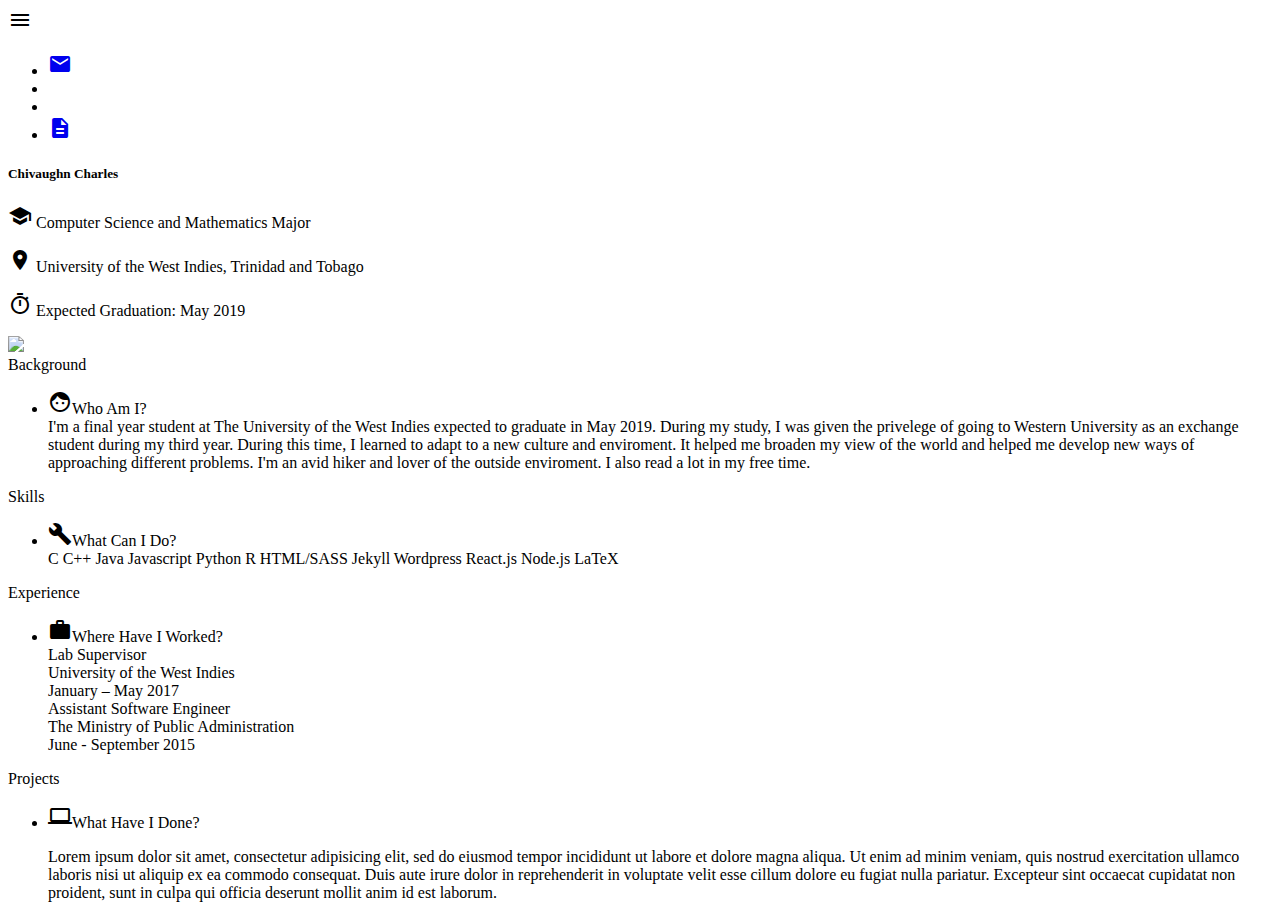
==== index.html @ 2a749dc0 "FROM UBUNTU" ====
<!DOCTYPE html>
<html>
  <head>
    <meta charset="utf-8">
<meta content="IE=edge,chrome=1" http-equiv="X-UA-Compatible">
<meta name="viewport" content="width=device-width, initial-scale=1">
<meta name="description" content="Chivaughn is a final year Computer Science student.">
<title>Chivaughn Charles</title>
<link rel="shortcut icon" href="/assets/img/favicon.ico" type="image/x-icon">
<link rel="icon" href="/assets/img/favicon.ico" type="image/x-icon">
<link rel="canonical" href="http://localhost:4000/">
<link rel="stylesheet" type="text/css" href="/assets/css/styles.css">
<link rel="stylesheet" href="https://cdnjs.cloudflare.com/ajax/libs/materialize/0.100.2/css/materialize.min.css">
<link href="https://fonts.googleapis.com/icon?family=Material+Icons" rel="stylesheet">
<link rel="stylesheet" href="https://cdn.materialdesignicons.com/2.5.94/css/materialdesignicons.min.css">
<link rel="stylesheet" type="text/css" href="/assets/css/colors.css">
<link href="https://fonts.googleapis.com/css?family=Roboto:400,500,700,900" rel="stylesheet">

  </head>
  <body>
    <div class="container">
  <div class="fixed-action-btn horizontal">
  <a class="btn-floating btn-large red">
  <i class="material-icons">menu</i>
  </a>
  <ul>
  <li><a href="mailto:chivaughncharles@gmail.com" target="blank" data-position="top" data-tooltip="email me" class="btn-floating red tooltipped"><i class="material-icons">email</i></a></li>
  <li><a href="https://github.com/chivaughn" target="blank" data-position="top" data-tooltip="github projects"  class="btn-floating yellow darken-1 tooltipped"><i class="mdi mdi-github-box mdi-24px"></i></a></li>
  <li><a href="https://www.linkedin.com/in/chivaughn/" data-position="top" data-tooltip="stalk me, professionally"  class="btn-floating green tooltipped"><i class="mdi mdi-linkedin-box mdi-24px"></i></i></a></li>
  <li><a href="/assets/Resume.pdf" data-position="top" data-tooltip="view resume"  class="btn-floating blue tooltipped"><i class="material-icons">description</i></a></li>
  </ul>
  </div>

  <div class="card white darken-1">
    <div class="card-content blue darken-2 white-text">
      <div class="row">
        <div class="col s12 m9">
          <div class="info_">
            <h5>Chivaughn Charles</h5>

          <div class="row">
            <div class="col m12"> <p>   <i class=" tiny material-icons">school</i> Computer Science and Mathematics Major</p></div>
            <div class="col m12"> <p>   <i class=" tiny material-icons">location_on</i> University of the West Indies, Trinidad and Tobago</p></div>
            <div class="col m12"> <p> <div class="grad_date">  <i class=" tiny material-icons">timer</i> Expected Graduation: May 2019</div></p></div>
          </div>

        </div>
        </div>

        <div class="col s12 m3 right">
          <div class="img-wrap">
            <img src="https://media.licdn.com/dms/image/C5603AQFlZZYt8bUyJg/profile-displayphoto-shrink_200_200/0?e=1537401600&v=beta&t=5E7MGzNHMJUxCMIElVY7xDFHWFG540jenxkFgbxRTPI">
          </div>
        </div>

      </div>


    </div>

    <div class="card-content  grey-text text-darken-3">
      <div class="row">
        <div class="col s12 m3"> <div class="background_">Background</div></div>
        <div class="col s12 m9">
          <ul class="collapsible" data-collapsible="accordion">
            <li>
              <div class="collapsible-header"><i class="material-icons">face</i>Who Am I?</div>
              <div class="collapsible-body"><span>I'm a final year student at The University of the West Indies expected to graduate in May 2019. During my study, I was given the privelege of going to Western University as an exchange student during my third year. During this time, I learned to adapt to a new culture and enviroment. It helped me broaden my view of the world and helped me develop new ways of approaching different problems. I'm an avid hiker and lover of the outside enviroment. I also read a lot in my free time. </span></div>
            </li>

          </ul>
        </div>

        <div class="col s12 m3"> <div class="background_">Skills</div></div>
        <div class="col s12 m9">
          <ul class="collapsible" data-collapsible="accordion">
            <li>
              <div class="collapsible-header"><i class="material-icons">build</i>What Can I Do?</div>
              <div class="collapsible-body">
                <div class="row">
                    <div class="col s12">
                      <span>
                        <a class="chip waves-effect waves-blue">C</a>
                        <a class="chip waves-effect waves-blue">C++</a>
                        <a class="chip waves-effect waves-blue">Java</a>
                        <a class="chip waves-effect waves-blue">Javascript</a>
                        <a class="chip waves-effect waves-blue">Python</a>
                        <a class="chip waves-effect waves-blue">R</a>
                        <a class="chip waves-effect waves-blue">HTML/SASS</a>
                        <a class="chip waves-effect waves-blue">Jekyll</a>
                        <a class="chip waves-effect waves-blue">Wordpress</a>
                        <a class="chip waves-effect waves-blue">React.js</a>
                        <a class="chip waves-effect waves-blue">Node.js</a>
                        <a class="chip waves-effect waves-blue">LaTeX</a>
                      </span>
                    </div>
                </div>

              </div>
            </li>

          </ul>
        </div>


        <div class="col s12 m3"> <div class="background_">Experience</div></div>
        <div class="col s12 m9">
            <ul class="collapsible" data-collapsible="accordion">
              <li>
                <div class="collapsible-header"><i class="material-icons">work</i>Where Have I Worked?</div>
                <div class="collapsible-body">
                  <div class="row">
                    <div class="col s7">
                      <div class="job-title">Lab Supervisor</div>
                      <div class="job-location">University of the West Indies</div>
                    </div>
                    <div class="col s5 right">
                      <div class="duration">January – May 2017</div>
                    </div>
                  </div>
                  <div class="row">
                    <div class="col s7">
                      <div class="job-title"> Assistant Software Engineer </div>
                      <div class="job-location"> The Ministry of Public Administration </div>
                    </div>
                    <div class="col s5 right">
                      <div class="duration"> June - September 2015 </div>
                    </div>
                  </div>
                </div>
              </li>

            </ul>

        </div>

        <div class="col s12 m3"> <div class="background_">Projects</div></div>
        <div class="col s12 m9">
            <ul class="collapsible" data-collapsible="accordion">
              <li>
                <div class="collapsible-header"><i class="material-icons">computer</i>What Have I Done?</div>
                <div class="collapsible-body">
                  <p> Lorem ipsum dolor sit amet, consectetur adipisicing elit,
                    sed do eiusmod tempor incididunt ut labore et dolore magna
                    aliqua. Ut enim ad minim veniam, quis nostrud exercitation
                    ullamco laboris nisi ut aliquip ex ea commodo consequat.
                    Duis aute irure dolor in reprehenderit in voluptate velit
                    esse cillum dolore eu fugiat nulla pariatur. Excepteur sint
                    occaecat cupidatat non proident, sunt in culpa qui officia
                    deserunt mollit anim id est laborum. </p>
                </div>
              </li>

            </ul>

        </div>


      </div>
    </div>

  </div>





</div>


    <script type="text/javascript" src="/assets/js/jquery-3.3.1.min.js"></script>
<script src="https://cdnjs.cloudflare.com/ajax/libs/materialize/0.100.2/js/materialize.min.js"></script>
<script type="text/javascript" src="/assets/js/functions.js"></script>

  </body>
</html>
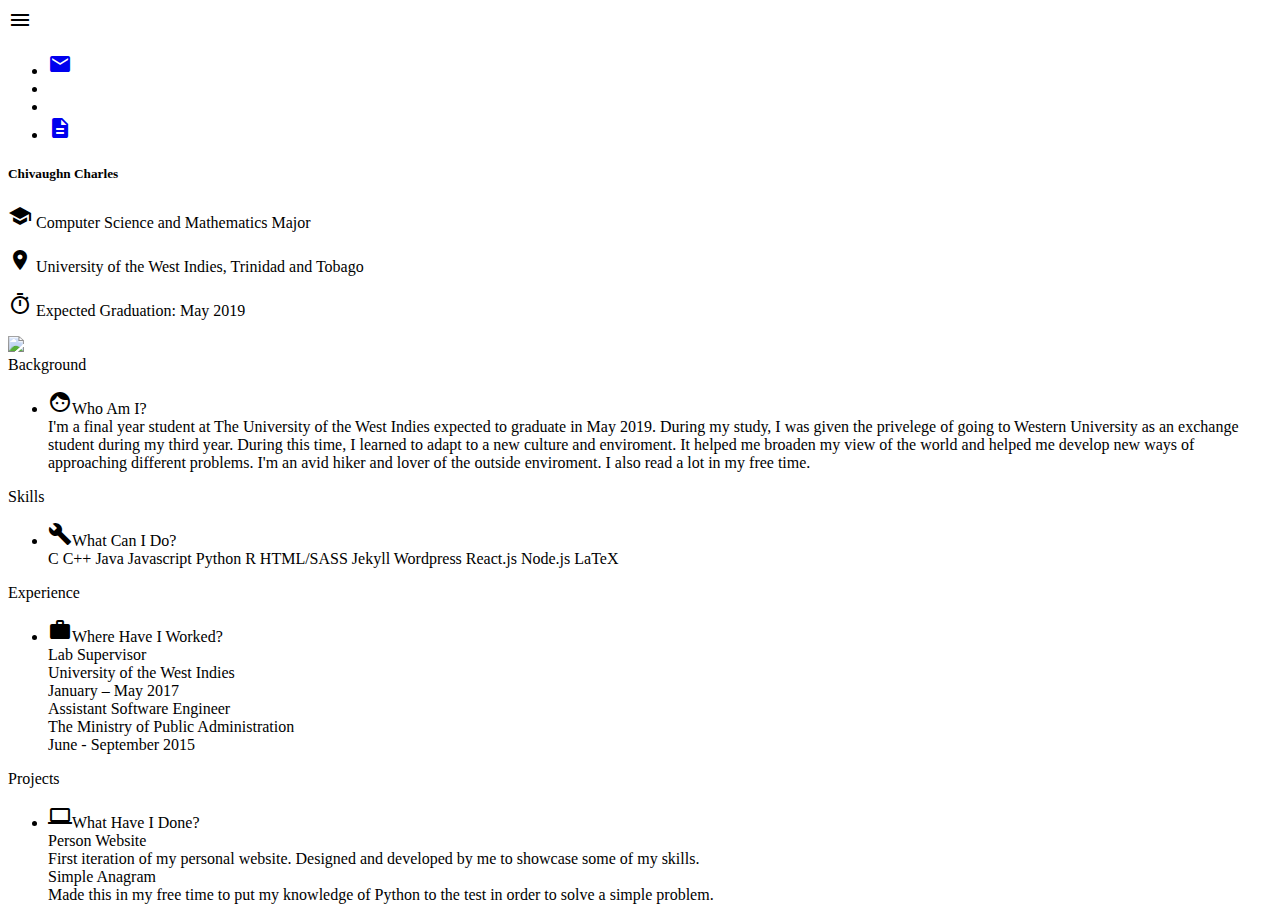
==== commit f67aff09: "FROM UBUNTU" ====
--- a/index.html
+++ b/index.html
@@ -19,13 +19,13 @@
   </head>
   <body>
     <div class="container">
-  <div class="fixed-action-btn horizontal">
-  <a class="btn-floating btn-large red">
+  <div class="fixed-action-btn horizontal click-to-toggle">
+  <a class="btn-floating btn-large blue darken-2">
   <i class="material-icons">menu</i>
   </a>
   <ul>
   <li><a href="mailto:chivaughncharles@gmail.com" target="blank" data-position="top" data-tooltip="email me" class="btn-floating red tooltipped"><i class="material-icons">email</i></a></li>
-  <li><a href="https://github.com/chivaughn" target="blank" data-position="top" data-tooltip="github projects"  class="btn-floating yellow darken-1 tooltipped"><i class="mdi mdi-github-box mdi-24px"></i></a></li>
+  <li><a href="https://github.com/chivaughn" target="blank" data-position="top" data-tooltip="github projects"  class="btn-floating yellow darken-3 tooltipped"><i class="mdi mdi-github-box mdi-24px"></i></a></li>
   <li><a href="https://www.linkedin.com/in/chivaughn/" data-position="top" data-tooltip="stalk me, professionally"  class="btn-floating green tooltipped"><i class="mdi mdi-linkedin-box mdi-24px"></i></i></a></li>
   <li><a href="/assets/Resume.pdf" data-position="top" data-tooltip="view resume"  class="btn-floating blue tooltipped"><i class="material-icons">description</i></a></li>
   </ul>
@@ -49,7 +49,7 @@
 
         <div class="col s12 m3 right">
           <div class="img-wrap">
-            <img src="https://media.licdn.com/dms/image/C5603AQFlZZYt8bUyJg/profile-displayphoto-shrink_200_200/0?e=1537401600&v=beta&t=5E7MGzNHMJUxCMIElVY7xDFHWFG540jenxkFgbxRTPI">
+            <img src="https://media.licdn.com/dms/image/C4D03AQGJnTY25PzIPw/profile-displayphoto-shrink_200_200/0?e=1538611200&v=beta&t=t2vhDNP2_jmLF6L1yfeG5R4OFLW-1DVtcaogu0ML1zo">
           </div>
         </div>
 
@@ -140,14 +140,18 @@
               <li>
                 <div class="collapsible-header"><i class="material-icons">computer</i>What Have I Done?</div>
                 <div class="collapsible-body">
-                  <p> Lorem ipsum dolor sit amet, consectetur adipisicing elit,
-                    sed do eiusmod tempor incididunt ut labore et dolore magna
-                    aliqua. Ut enim ad minim veniam, quis nostrud exercitation
-                    ullamco laboris nisi ut aliquip ex ea commodo consequat.
-                    Duis aute irure dolor in reprehenderit in voluptate velit
-                    esse cillum dolore eu fugiat nulla pariatur. Excepteur sint
-                    occaecat cupidatat non proident, sunt in culpa qui officia
-                    deserunt mollit anim id est laborum. </p>
+                  <div class="row">
+                    <div class="col s12">
+                      <div class="job-title">Person Website</div>
+                      <div class="job-location">First iteration of my personal website. Designed and developed by me to showcase some of my skills.</div>
+                    </div>
+                  </div>
+                  <div class="row">
+                    <div class="col s12">
+                      <div class="job-title">Simple Anagram</div>
+                      <div class="job-location">Made this in my free time to put my knowledge of Python to the test in order to solve a simple problem.</div>
+                    </div>
+                  </div>
                 </div>
               </li>
 
